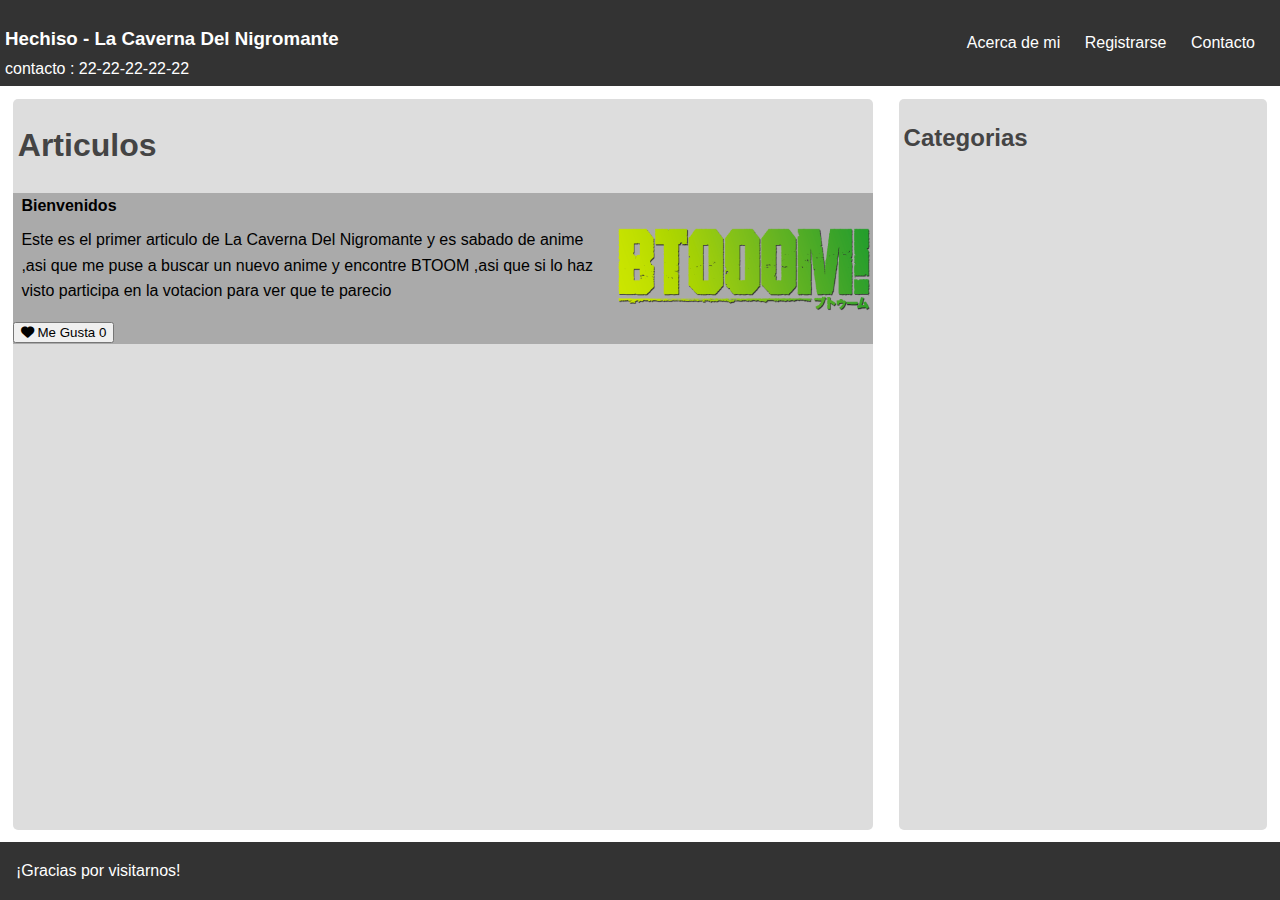
==== index.html @ 2ab947f4 "Se agregan los primeros archivos" ====
<!DOCTYPE html>
<html>
<head>
    <title>La Caverna Del Nigromante</title>
    <link rel="stylesheet" type="text/css" href="estilos.css">
    <link rel="stylesheet" href="https://cdnjs.cloudflare.com/ajax/libs/font-awesome/6.0.0-beta3/css/all.min.css">
    <script src="script.js" defer></script>

</head>
<body>

    <header class="header">
     <div class="header-izquierda">

     <h3>Hechiso - La Caverna Del Nigromante</h3>
     <p>contacto : 22-22-22-22-22</p>
     </div>

     <div class="header-derecha">
        <nav>
            <ul>
                <li><a href="acerca.html">Acerca de mi</a></li>
                <li><a href="#">Registrarse</a></li>
                <li><a href="#">Contacto</a></li>
            </ul>
        </nav>
      </div>

    </header>

    <!-- ---------------------------------------------------- -->
   
    <div class="Principal">


    <section>
       <h1>Articulos</h1>
          <div class="articulo">
          <h4>Bienvenidos</h4>
	     <article>
		<p>Este es el primer articulo de La Caverna Del
		   Nigromante y es sabado de anime ,asi que me
		   puse a buscar un nuevo anime y encontre 
		   BTOOM ,asi que si lo haz visto participa
		   en la votacion para ver que te parecio</p>
	<img src="Btooom_logo.png" alt="Descripción de la imagen">
	     </article>
    
	     <!--
    <button onclick="aumentarContador()"><i class="fas fa-heart"></i> Me Gusta <span id="contador">0</span></button>

    <button onclick="aumentarContador()"><i class="fas fa-poo"></i> No Me Gusta <span id="contador">0</span></button>
    -->
    <button class="boton">
	<span id="icono"><i class="fas fa-heart"></i> Me Gusta </span>
	<span id="contador">0</span>
    </button>

	  </div>

</section>

    <aside>
       <h2>Categorias</h2>  	    
    </aside>


    </div>
   
    <!-- ---------------------------------------------------- -->
    <footer>
        <p>¡Gracias por visitarnos!</p>
    </footer>
   </body>
</html>
---- estilos.css ----
/* Estilos generales */
body {
    font-family: Arial, sans-serif;
    line-height: 1.6;
    margin: 0;
    padding: 0;
    display: flex;
    flex-direction: column;
    min-height: 100vh;
  
}

header {
    background: #333;
    color: #fff;
    padding: 5px;
    text-align: center;
}

.header {
    display: flex;
    justify-content: space-between;
    align-items: center;
}

.header-izquierda {
   text-align: left;
}

.header-derecha {
   text-align: right;
}

/*------------------------------*/

.acerca {
   
   background: #666;
   margin-left: 2%;
   margin-right: 2%;
   margin-bottom: 2%;
   margin-top: 2%;
   text-align: center;
   color: #ddd;
   border-radius: 5px;
      
}

.P {
  text-align: center; 
  margin: 2%;
}

.descripcion{
    margin: 1%;
    background: #777;
    width: 50%;
    text-align: center;
    border-radius: 5px;    
    color: #ddd;
}

.descripcion p{
    margin-left: 2%;
}

/*------------------------------*/

.Principal {
    display: flex;
    text-align: left;
    flex: 1;
}
section {	
    margin: 1%;	
    background: #ddd;
    width: 70%;
    border-radius: 5px;
}
aside {	
    margin: 1%;	
    background: #ddd;
    width: 30%;
    border-radius: 5px;
}
.Principal h2{
    margin-left: 5px;	
    color: #444;
}
.Principal h1{
    margin-left: 5px;	
    text-align: left;
    color: #444;
}

/*------------------------------*/

.articulo {
  flex 1;
  margin: 1%;
  margin-left: 0;
  margin-right: 0;
  background: #aaa;
}

.articulo p {
  margin: 1%;
}

.articulo h4 {
  margin-left: 1%;	
  margin-top: 0;	
  margin-bottom: 0;
}
article{
   display: flex;
}

img {
width: 300px;
height: 100px;
}

/*------------------------------*/
p {
    text-align: left;
    margin: 0;
    padding: 0;
}

nav ul {
    margin: 0;
    padding: 0;
    list-style: none;
}

nav li {
    display: inline;
    margin-right: 20px;
}

nav a {
    color: #fff;
    text-decoration: none;
}

footer {	
    background: #333;
    color: #fff;
    padding: 1em;
    text-align: center;
    position: relative;
    bottom: 0;
}

/* Estilos específicos */
h1 {
    text-align: center;
}

h2 {
    color: #fff;
}

h3 {
   text-align: left;
   margin-bottom: 2px;
}
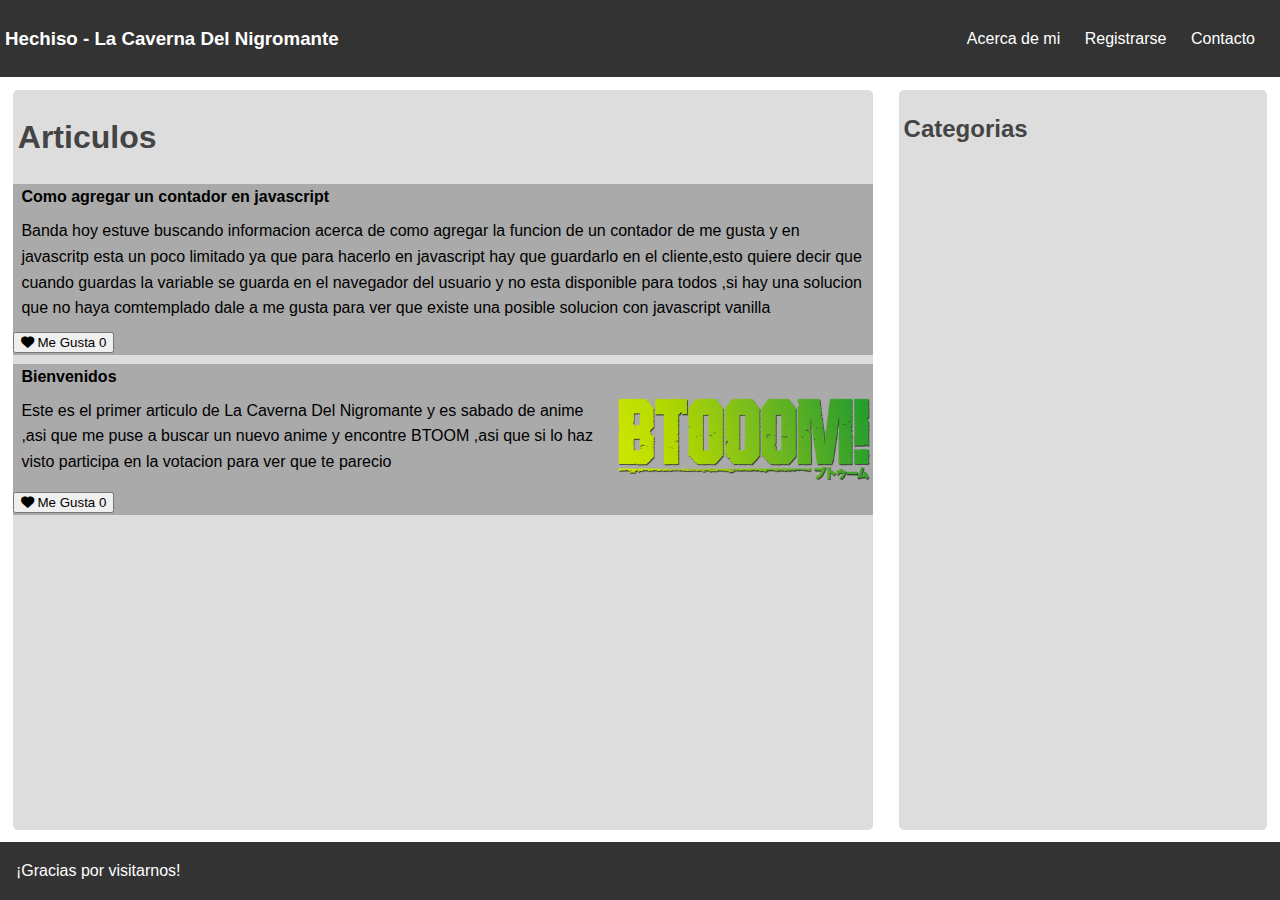
==== commit 38db7104: "se agrega formulario" ====
--- a/index.html
+++ b/index.html
@@ -13,14 +13,13 @@
      <div class="header-izquierda">
 
      <h3>Hechiso - La Caverna Del Nigromante</h3>
-     <p>contacto : 22-22-22-22-22</p>
      </div>
 
      <div class="header-derecha">
         <nav>
             <ul>
                 <li><a href="acerca.html">Acerca de mi</a></li>
-                <li><a href="#">Registrarse</a></li>
+                <li><a href="registro.html">Registrarse</a></li>
                 <li><a href="#">Contacto</a></li>
             </ul>
         </nav>
@@ -35,6 +34,34 @@
 
     <section>
        <h1>Articulos</h1>
+
+       <div class="articulo">
+          <h4>Como agregar un contador en javascript</h4>
+	     <article>
+		<p>Banda hoy estuve buscando informacion acerca de                    como agregar la funcion de un contador de me 
+		   gusta y en javascritp esta un poco limitado 
+		   ya que para hacerlo en javascript hay que 
+		   guardarlo en el cliente,esto quiere decir que 
+		   cuando guardas la variable se guarda en el 
+		   navegador del usuario y no esta disponible para                    todos ,si hay una solucion que no haya 
+		   comtemplado dale a me gusta para ver que existe                    una posible solucion con javascript vanilla </p>
+<!--	<img src="Btooom_logo.png" alt="Descripción de la imagen">
+	     </article>
+-->
+	     <!--
+    <button onclick="aumentarContador()"><i class="fas fa-heart"></i> Me Gusta <span id="contador">0</span></button>
+
+    <button onclick="aumentarContador()"><i class="fas fa-poo"></i> No Me Gusta <span id="contador">0</span></button>
+    -->
+    </article>
+    <button class="boton">
+	<span id="icono"><i class="fas fa-heart"></i> Me Gusta </span>
+	<span id="contador">0</span>
+    </button>
+
+	  </div>
+
+
           <div class="articulo">
           <h4>Bienvenidos</h4>
 	     <article>
--- a/estilos.css
+++ b/estilos.css
@@ -7,7 +7,7 @@
     display: flex;
     flex-direction: column;
     min-height: 100vh;
-  
+
 }
 
 header {
@@ -122,6 +122,38 @@
 }
 
 /*------------------------------*/
+
+.registro {
+   background: #777;
+   width: 30%;
+   color: #fff;
+} 
+.registro {
+   background: #777;
+   width: 30%;
+   margin: auto;
+   margin-top: 3%;
+   color: #fff;
+   border-radius: 5px;
+     
+}
+
+.registro h2 {
+   margin: 0;
+   text-align: center;
+}
+.registro form{
+   margin: 5%;
+}
+
+.registro input[type="submit"] {
+   display: block;
+   margin: 0 auto;
+   margin-top: 5%;
+}
+
+/*------------------------------*/
+
 p {
     text-align: left;
     margin: 0;
@@ -164,5 +196,5 @@
 
 h3 {
    text-align: left;
-   margin-bottom: 2px;
-}
+  /* margin-bottom: 2px;*/
+}
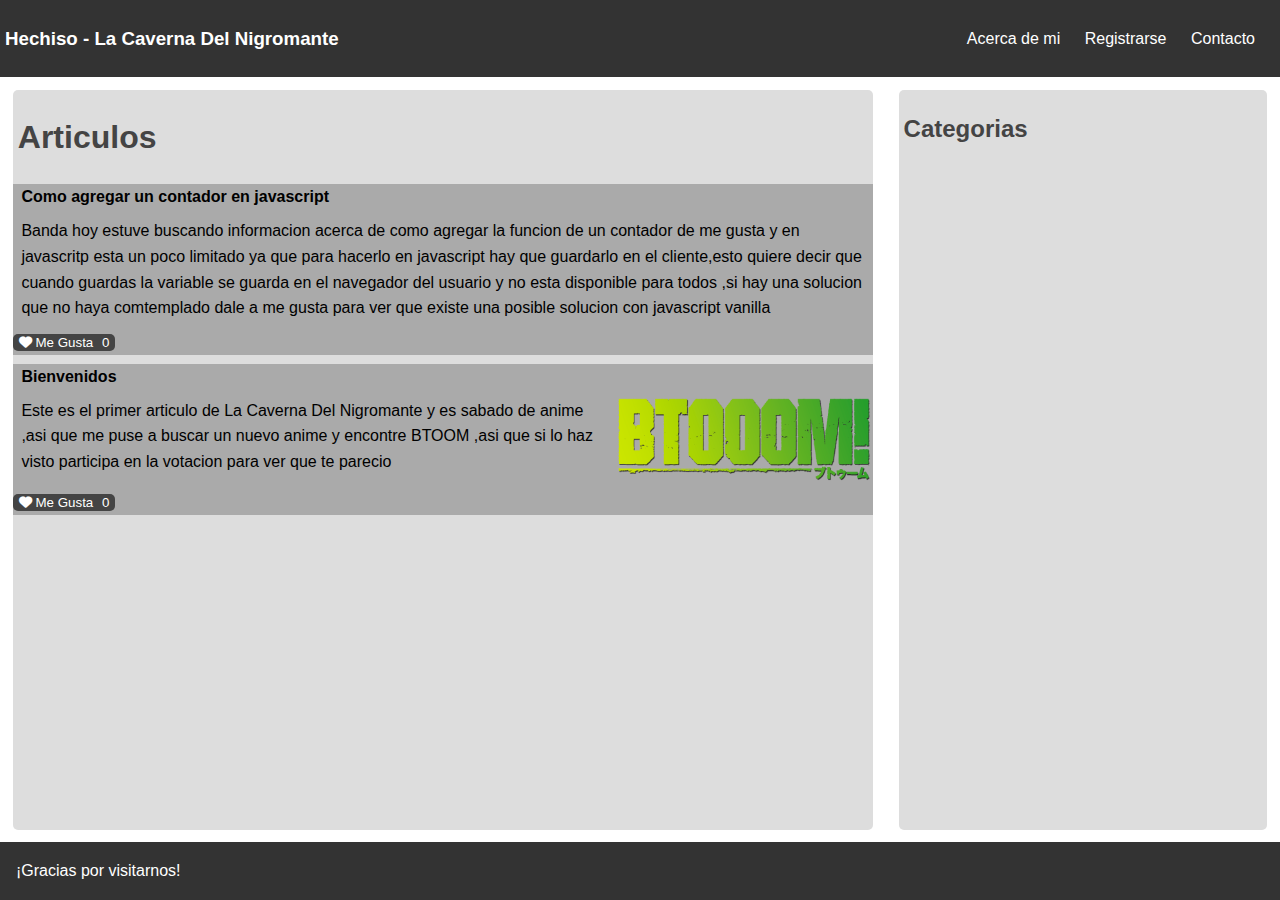
==== commit a2f0586f: "se agrega contacto.html" ====
--- a/index.html
+++ b/index.html
@@ -20,7 +20,8 @@
             <ul>
                 <li><a href="acerca.html">Acerca de mi</a></li>
                 <li><a href="registro.html">Registrarse</a></li>
-                <li><a href="#">Contacto</a></li>
+		<li><a href="contacto.html">Contacto</a></li>
+
             </ul>
         </nav>
       </div>
@@ -54,6 +55,7 @@
     <button onclick="aumentarContador()"><i class="fas fa-poo"></i> No Me Gusta <span id="contador">0</span></button>
     -->
     </article>
+
     <button class="boton">
 	<span id="icono"><i class="fas fa-heart"></i> Me Gusta </span>
 	<span id="contador">0</span>
--- a/estilos.css
+++ b/estilos.css
@@ -117,17 +117,13 @@
 }
 
 img {
-width: 300px;
-height: 100px;
-}
-
-/*------------------------------*/
-
-.registro {
-   background: #777;
-   width: 30%;
-   color: #fff;
-} 
+   width: 300px;
+   height: 100px;
+}
+
+/*------------------------------*/
+
+
 .registro {
    background: #777;
    width: 30%;
@@ -135,7 +131,6 @@
    margin-top: 3%;
    color: #fff;
    border-radius: 5px;
-     
 }
 
 .registro h2 {
@@ -152,7 +147,45 @@
    margin-top: 5%;
 }
 
-/*------------------------------*/
+.boton {
+   
+   background-color: #444;
+   border: none;
+   border-radius: 5px;
+   color: white;
+   cursor: pointer;
+   
+}
+
+.boton #icono {
+   margin-right: 5px;
+}
+
+/*------------------------------*/
+
+.contacto {
+ margin: 1%;
+ background: #aaa;
+ border-radius: 5px;
+}
+
+.contacto p{
+margin: 1%;
+}
+
+.contacto a {
+text-decoration: none;
+color: #fff;
+}
+.contacto button{
+margin: 1%;
+background-color: #444;
+border: none;
+border-radius: 5px;
+}
+
+/*------------------------------*/
+
 
 p {
     text-align: left;
@@ -196,5 +229,4 @@
 
 h3 {
    text-align: left;
-  /* margin-bottom: 2px;*/
-}
+}
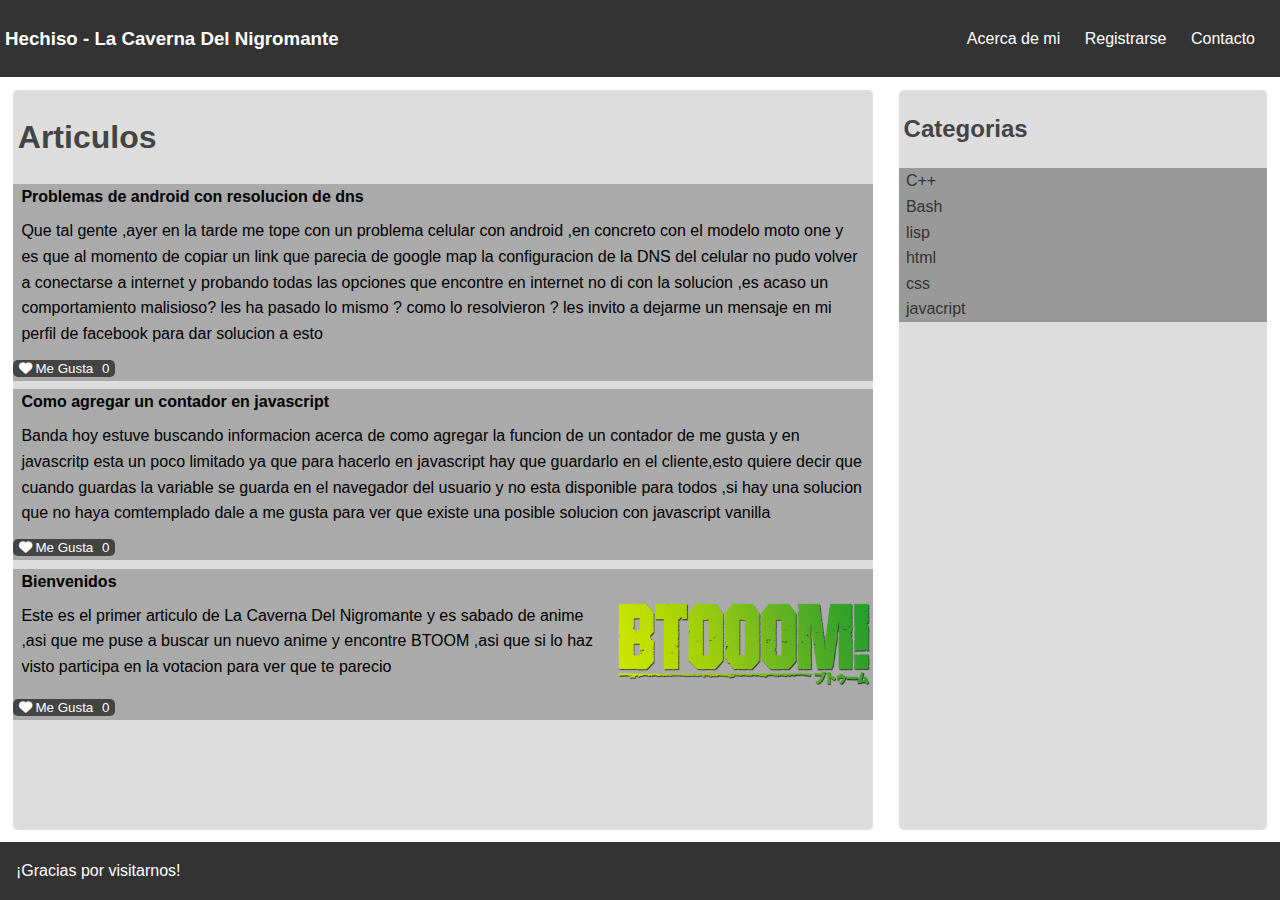
==== commit b9d1f6e5: "se agrega articulo" ====
--- a/index.html
+++ b/index.html
@@ -34,8 +34,40 @@
 
 
     <section>
-       <h1>Articulos</h1>
 
+ <h1>Articulos</h1>
+
+
+
+          <div class="articulo">
+          <h4>Problemas de android con resolucion de dns</h4>
+	     <article>
+		<p>Que tal gente ,ayer en la tarde me tope con
+		   un problema celular con android ,en concreto
+		   con el modelo moto one y es que al momento 
+		   de copiar un link que parecia de google map
+		   la configuracion de la DNS del celular no pudo
+		   volver a conectarse a internet y probando todas
+		   las opciones que encontre en internet no di con
+		   la solucion ,es acaso un comportamiento malisioso?
+		   les ha pasado lo mismo ? como lo resolvieron ?
+		   les invito a dejarme un mensaje en mi perfil de
+		   facebook para dar solucion a esto</p>
+	     </article>
+    
+	     <!--
+    <button onclick="aumentarContador()"><i class="fas fa-heart"></i> Me Gusta <span id="contador">0</span></button>
+
+    <button onclick="aumentarContador()"><i class="fas fa-poo"></i> No Me Gusta <span id="contador">0</span></button>
+    -->
+    <button class="boton">
+	<span id="icono"><i class="fas fa-heart"></i> Me Gusta </span>
+	<span id="contador">0</span>
+    </button>
+
+	  </div>
+
+      
        <div class="articulo">
           <h4>Como agregar un contador en javascript</h4>
 	     <article>
@@ -87,10 +119,21 @@
 
 	  </div>
 
+
+
+
 </section>
 
     <aside>
        <h2>Categorias</h2>  	    
+       <div class="menuCategorias">
+	<a href="c++.html">C++</a>
+	<a href="#">Bash</a>
+	<a href="#">lisp</a>
+	<a href="#">html</a>
+	<a href="#">css</a>
+	<a href="#">javacript</a>
+       </div>
     </aside>
 
 
--- a/estilos.css
+++ b/estilos.css
@@ -185,7 +185,30 @@
 }
 
 /*------------------------------*/
-
+.menuCategorias{
+display: flex;
+flex-direction: column;
+background: #999;
+}
+
+.menuCategorias a{
+text-decoration: none;
+margin-left: 2%;
+color: #333;
+}
+
+/*------------------------------*/
+.introduccion{
+margin: 1%;
+background: #aaa;
+}
+
+.introduccion article{
+display: flex;
+flex-direction: column;
+}
+
+/*------------------------------*/
 
 p {
     text-align: left;
